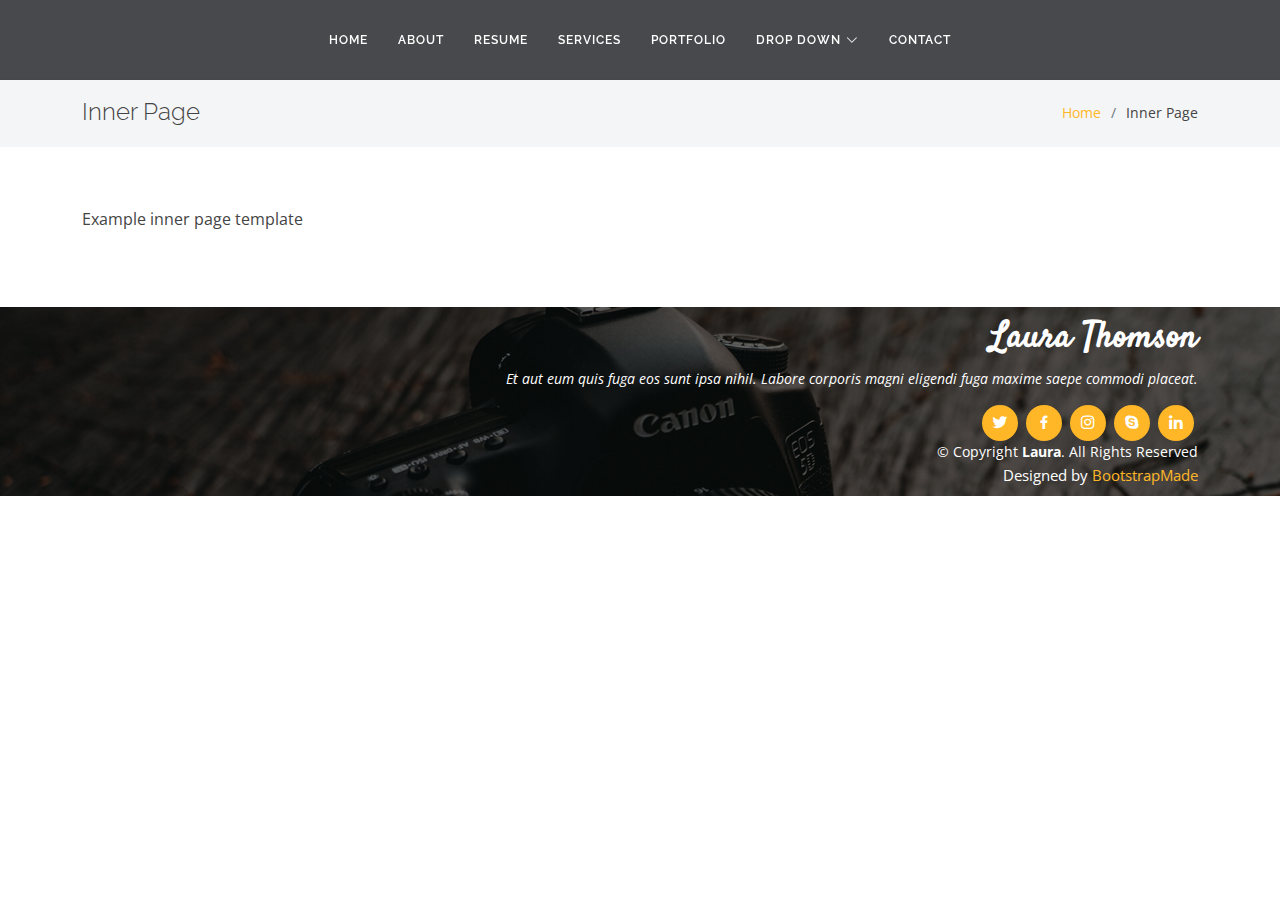
==== inner-page.html @ 4407dea8 "Setting Up One Page" ====
<!DOCTYPE html>
<html lang="en">

<head>
  <meta charset="utf-8">
  <meta content="width=device-width, initial-scale=1.0" name="viewport">

  <title>Inner Page - Laura Bootstrap Template</title>
  <meta content="" name="description">
  <meta content="" name="keywords">

  <!-- Favicons -->
  <link href="assets/img/favicon.png" rel="icon">
  <link href="assets/img/apple-touch-icon.png" rel="apple-touch-icon">

  <!-- Google Fonts -->
  <link href="https://fonts.googleapis.com/css?family=Open+Sans:300,300i,400,400i,600,600i,700,700i|Raleway:300,300i,400,400i,500,500i,600,600i,700,700i|Satisfy" rel="stylesheet">

  <!-- Vendor CSS Files -->
  <link href="assets/vendor/bootstrap/css/bootstrap.min.css" rel="stylesheet">
  <link href="assets/vendor/bootstrap-icons/bootstrap-icons.css" rel="stylesheet">
  <link href="assets/vendor/boxicons/css/boxicons.min.css" rel="stylesheet">
  <link href="assets/vendor/glightbox/css/glightbox.min.css" rel="stylesheet">
  <link href="assets/vendor/swiper/swiper-bundle.min.css" rel="stylesheet">

  <!-- Template Main CSS File -->
  <link href="assets/css/style.css" rel="stylesheet">

  <!-- =======================================================
  * Template Name: Laura
  * Updated: Sep 18 2023 with Bootstrap v5.3.2
  * Template URL: https://bootstrapmade.com/laura-free-creative-bootstrap-theme/
  * Author: BootstrapMade.com
  * License: https://bootstrapmade.com/license/
  ======================================================== -->
</head>

<body>

  <!-- ======= Header ======= -->
  <header id="header" class="fixed-top d-flex justify-content-center align-items-center ">

    <nav id="navbar" class="navbar">
      <ul>
        <li><a class="nav-link scrollto " href="#hero">Home</a></li>
        <li><a class="nav-link scrollto" href="#about">About</a></li>
        <li><a class="nav-link scrollto" href="#resume">Resume</a></li>
        <li><a class="nav-link scrollto" href="#services">Services</a></li>
        <li><a class="nav-link scrollto " href="#portfolio">Portfolio</a></li>
        <li class="dropdown"><a href="#"><span>Drop Down</span> <i class="bi bi-chevron-down"></i></a>
          <ul>
            <li><a href="#">Drop Down 1</a></li>
            <li class="dropdown"><a href="#"><span>Deep Drop Down</span> <i class="bi bi-chevron-right"></i></a>
              <ul>
                <li><a href="#">Deep Drop Down 1</a></li>
                <li><a href="#">Deep Drop Down 2</a></li>
                <li><a href="#">Deep Drop Down 3</a></li>
                <li><a href="#">Deep Drop Down 4</a></li>
                <li><a href="#">Deep Drop Down 5</a></li>
              </ul>
            </li>
            <li><a href="#">Drop Down 2</a></li>
            <li><a href="#">Drop Down 3</a></li>
            <li><a href="#">Drop Down 4</a></li>
          </ul>
        </li>
        <li><a class="nav-link scrollto" href="#contact">Contact</a></li>
      </ul>
      <i class="bi bi-list mobile-nav-toggle"></i>
    </nav><!-- .navbar -->

  </header><!-- End Header -->

  <main id="main">

    <!-- ======= Breadcrumbs ======= -->
    <section class="breadcrumbs">
      <div class="container">

        <div class="d-flex justify-content-between align-items-center">
          <h2>Inner Page</h2>
          <ol>
            <li><a href="index.html">Home</a></li>
            <li>Inner Page</li>
          </ol>
        </div>

      </div>
    </section><!-- End Breadcrumbs -->

    <section class="inner-page">
      <div class="container">
        <p>
          Example inner page template
        </p>
      </div>
    </section>

  </main><!-- End #main -->

  <!-- ======= Footer ======= -->
  <footer id="footer">
    <div class="container">
      <h3>Laura Thomson</h3>
      <p>Et aut eum quis fuga eos sunt ipsa nihil. Labore corporis magni eligendi fuga maxime saepe commodi placeat.</p>
      <div class="social-links">
        <a href="#" class="twitter"><i class="bx bxl-twitter"></i></a>
        <a href="#" class="facebook"><i class="bx bxl-facebook"></i></a>
        <a href="#" class="instagram"><i class="bx bxl-instagram"></i></a>
        <a href="#" class="google-plus"><i class="bx bxl-skype"></i></a>
        <a href="#" class="linkedin"><i class="bx bxl-linkedin"></i></a>
      </div>
      <div class="copyright">
        &copy; Copyright <strong><span>Laura</span></strong>. All Rights Reserved
      </div>
      <div class="credits">
        <!-- All the links in the footer should remain intact. -->
        <!-- You can delete the links only if you purchased the pro version. -->
        <!-- Licensing information: https://bootstrapmade.com/license/ -->
        <!-- Purchase the pro version with working PHP/AJAX contact form: https://bootstrapmade.com/laura-free-creative-bootstrap-theme/ -->
        Designed by <a href="https://bootstrapmade.com/">BootstrapMade</a>
      </div>
    </div>
  </footer><!-- End Footer -->

  <a href="#" class="back-to-top d-flex align-items-center justify-content-center"><i class="bi bi-arrow-up-short"></i></a>

  <!-- Vendor JS Files -->
  <script src="assets/vendor/purecounter/purecounter_vanilla.js"></script>
  <script src="assets/vendor/bootstrap/js/bootstrap.bundle.min.js"></script>
  <script src="assets/vendor/glightbox/js/glightbox.min.js"></script>
  <script src="assets/vendor/isotope-layout/isotope.pkgd.min.js"></script>
  <script src="assets/vendor/swiper/swiper-bundle.min.js"></script>
  <script src="assets/vendor/waypoints/noframework.waypoints.js"></script>
  <script src="assets/vendor/php-email-form/validate.js"></script>

  <!-- Template Main JS File -->
  <script src="assets/js/main.js"></script>

</body>

</html>
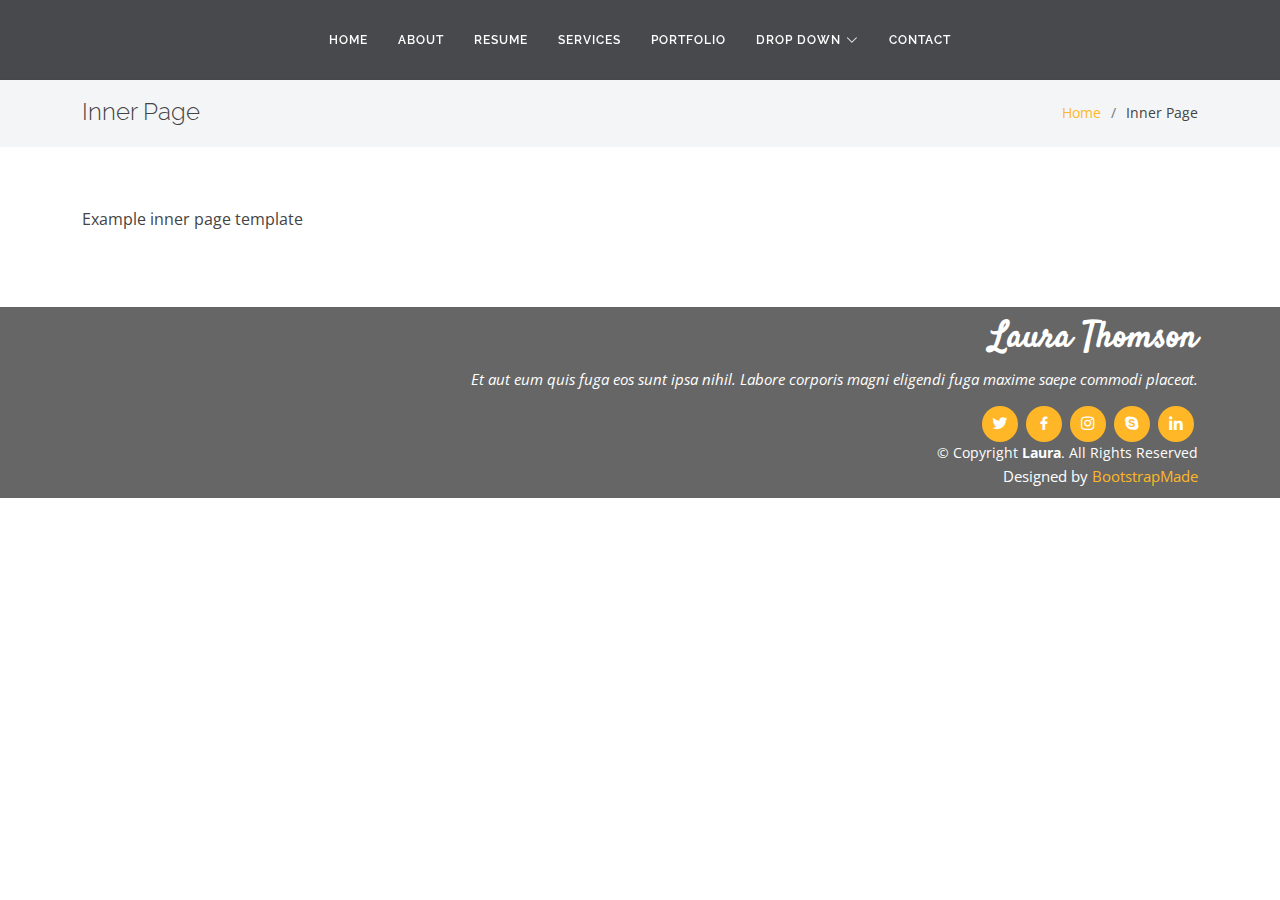
==== commit c02a41a6: "Bulk Changes" ====
--- a/inner-page.html
+++ b/inner-page.html
@@ -80,7 +80,7 @@
         <div class="d-flex justify-content-between align-items-center">
           <h2>Inner Page</h2>
           <ol>
-            <li><a href="index.html">Home</a></li>
+            <li><a href="main.html">Home</a></li>
             <li>Inner Page</li>
           </ol>
         </div>
--- a/assets/css/style.css
+++ b/assets/css/style.css
@@ -217,7 +217,7 @@
   transition: 0.5s;
 }
 
-@media (max-width: 991px) {
+@media (max-width: 300px) {
   .mobile-nav-toggle {
     display: block;
   }
@@ -769,8 +769,7 @@
 --------------------------------------------------------------*/
 .testimonials {
   padding: 80px 0;
-  background: url("../img/testimonials-bg.jpg") no-repeat;
-  background-position: center center;
+  background: url("../img/testimonials-bg.jpg") no-repeat center center;
   background-size: cover;
   position: relative;
 }
@@ -1251,8 +1250,8 @@
   font-size: 14px;
 }
 
-.contact .php-email-form input::focus,
-.contact .php-email-form textarea::focus {
+.contact .php-email-form input:focus,
+.contact .php-email-form textarea:focus {
   background-color: #ffb727;
 }
 
@@ -1291,7 +1290,6 @@
 # Footer
 --------------------------------------------------------------*/
 #footer {
-  background: url("../img/footer-bg.jpg") top center no-repeat;
   background-size: cover;
   color: #fff;
   font-size: 14px;
@@ -1325,7 +1323,7 @@
 }
 
 #footer p {
-  font-size: 15;
+  font-size: 15px;
   font-style: italic;
   padding: 0;
 }
